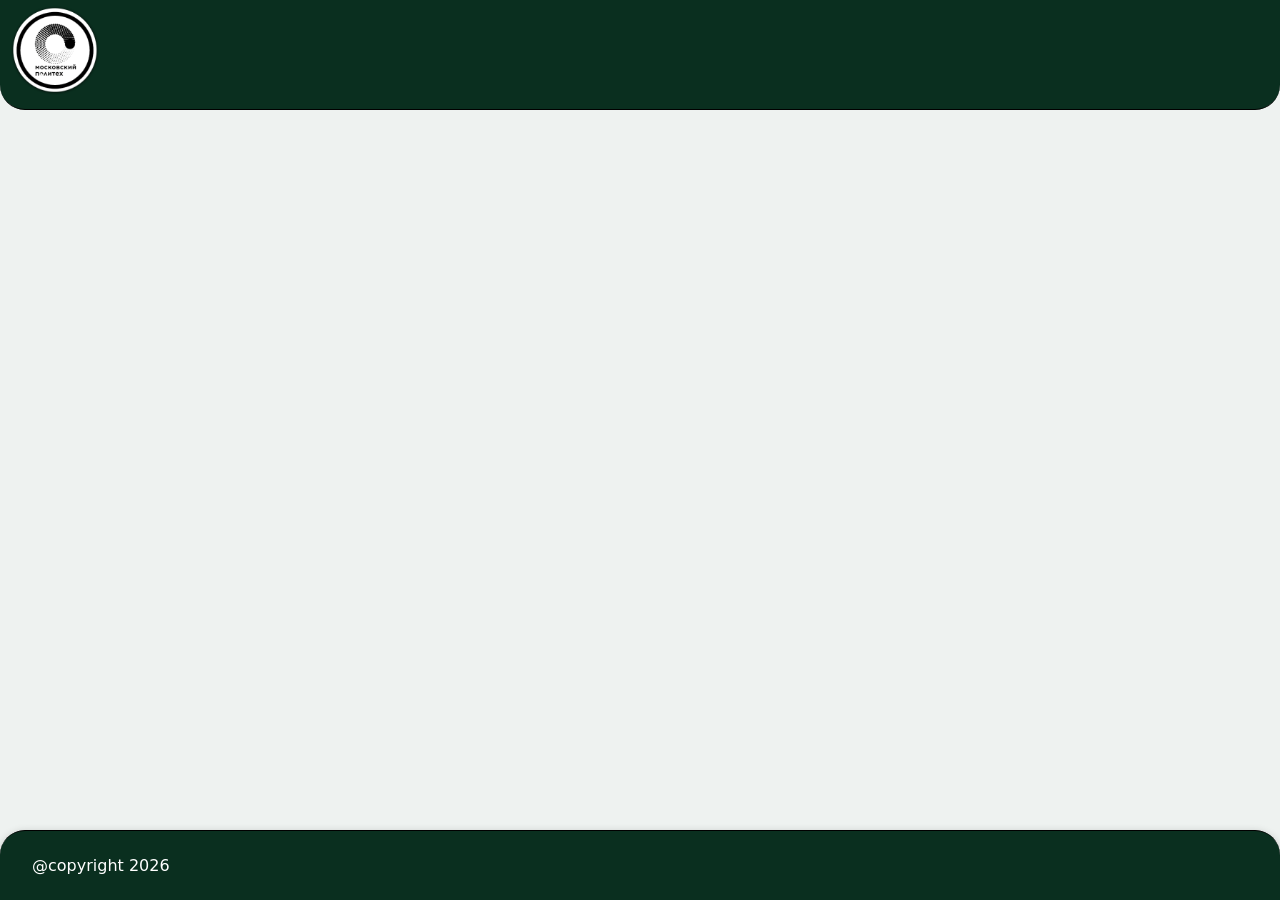
==== template/template.html @ 9dc5850a "Создан шаблон html страницы" ====
<!doctype html>
<html lang="ru">
  <head>
    <meta charset="UTF-8">
    <meta name="viewport" content="width=device-width, initial-scale=1.0">
    <title>Агаев Арслан 241-353 ЛР-2 Вариант 1</title>
    <link rel="stylesheet" href="styles.css">
  </head>
  <body>
    <header><img src="./logo.png" alt="" width="90"></header>
    <main></main>
    <footer>@copyright 2026</footer>
  </body>
</html>
---- template/styles.css ----
/* Сброс базовых отступов, чтобы футер идеально прилегал к верху */
* {
  margin: 0;
  padding: 0;
  box-sizing: border-box;
}

/* Основной фон страницы — нейтральный, чтобы выделить футер и контент.
           Можно сделать светлым или с легким паттерном, но условие: футер темно-зеленый, 
           буквы белые, приклеен к верху, фиксированной высоты, игнорирует скролл */
body {
  background: #eef2f0;
  /* Спокойный серо-зеленоватый фон, чтобы визуально отделить футер */
  font-family: system-ui, "Segoe UI", "Roboto", "Helvetica Neue", sans-serif;
  /* Убираем стандартные отступы body, которые могли бы создать просвет сверху */
  margin: 0;
  padding: 0;
  /* Чтобы контент страницы начинался сразу под футером, 
               так как футер зафиксирован вверху и перекрывает верхнюю часть основного содержимого.
               Добавим верхний padding, равный высоте футера, чтобы содержимое не "пряталось" под ним.
               Это стандартная практика для fixed-элементов, приклеенных к верху. */
  padding-top: 100px;
  /* Значение равно фиксированной высоте футера (см. .top-footer) */
}

/* Header */
/* Стили для навигации */

header {
  border-bottom: 1px solid black;
  background-color: #0a2f1f;
  color: white;
  border-bottom-left-radius: 25px;
  border-bottom-right-radius: 25px;
  height: 110px;
  width: 100%;
  position: fixed;
  top: 0;
  left: 0;
  padding: 5px 10px;
}


/* ----- ФУТЕР (но приклеен к ВЕРХУ! соответствует условию "футер приклеен к верху страницы") ----- */
/* Класс .top-footer используется, чтобы подчеркнуть нестандартное расположение вверху, 
           но по заданию это футер, который находится вверху страницы */
/* Те же стили, что выше */
footer {
  position: fixed;
  bottom: 0;
  left: 0;
  width: 100%;
  height: 70px;
  background-color: #0a2f1f;
  border-top: 1px solid black;
  border-top-left-radius: 25px;
  border-top-right-radius: 25px;
  color: white;
  display: flex;
  align-items: center;
  justify-content: space-between;
  padding: 0 32px;
  z-index: 1000;
  box-shadow: 0 2px 8px rgba(0, 0, 0, 0.2);
}

/* Стилизация демо-контента */
h1 {
  font-size: 2rem;
  margin-bottom: 1rem;
  color: #1e2f2a;
  border-left: 5px solid #0a2f1f;
  padding-left: 20px;
}

h2 {
  margin: 1.5rem 0 0.8rem 0;
  color: #1a3a2c;
}

p {
  line-height: 1.5;
  margin-bottom: 1rem;
  color: #2c3e32;
}

.card-grid {
  display: flex;
  flex-wrap: wrap;
  gap: 24px;
  margin: 32px 0;
}

.card {
  background: #f9fbf9;
  border-radius: 20px;
  padding: 20px;
  flex: 1 1 250px;
  box-shadow: 0 4px 10px rgba(0, 0, 0, 0.03);
  border: 1px solid #e0e8e2;
}

.card h3 {
  margin-top: 0;
  color: #0a2f1f;
}

hr {
  margin: 30px 0;
  border: none;
  height: 2px;
  background: linear-gradient(to right, #cbdcd2, transparent);
}

.badge {
  background: #0a2f1f10;
  padding: 6px 14px;
  border-radius: 60px;
  font-size: 0.8rem;
  color: #0a2f1f;
  font-weight: 500;
  display: inline-block;
}

/* для очень узких экранов прячем часть текста, но всё равно футер фиксирован */
@media (max-width: 550px) {
  .footer-nav a:last-child {
    display: none;
  }

  .footer-right .text-copyright {
    display: none;
  }

  .footer-brand span:first-child {
    font-size: 1.3rem;
  }
}
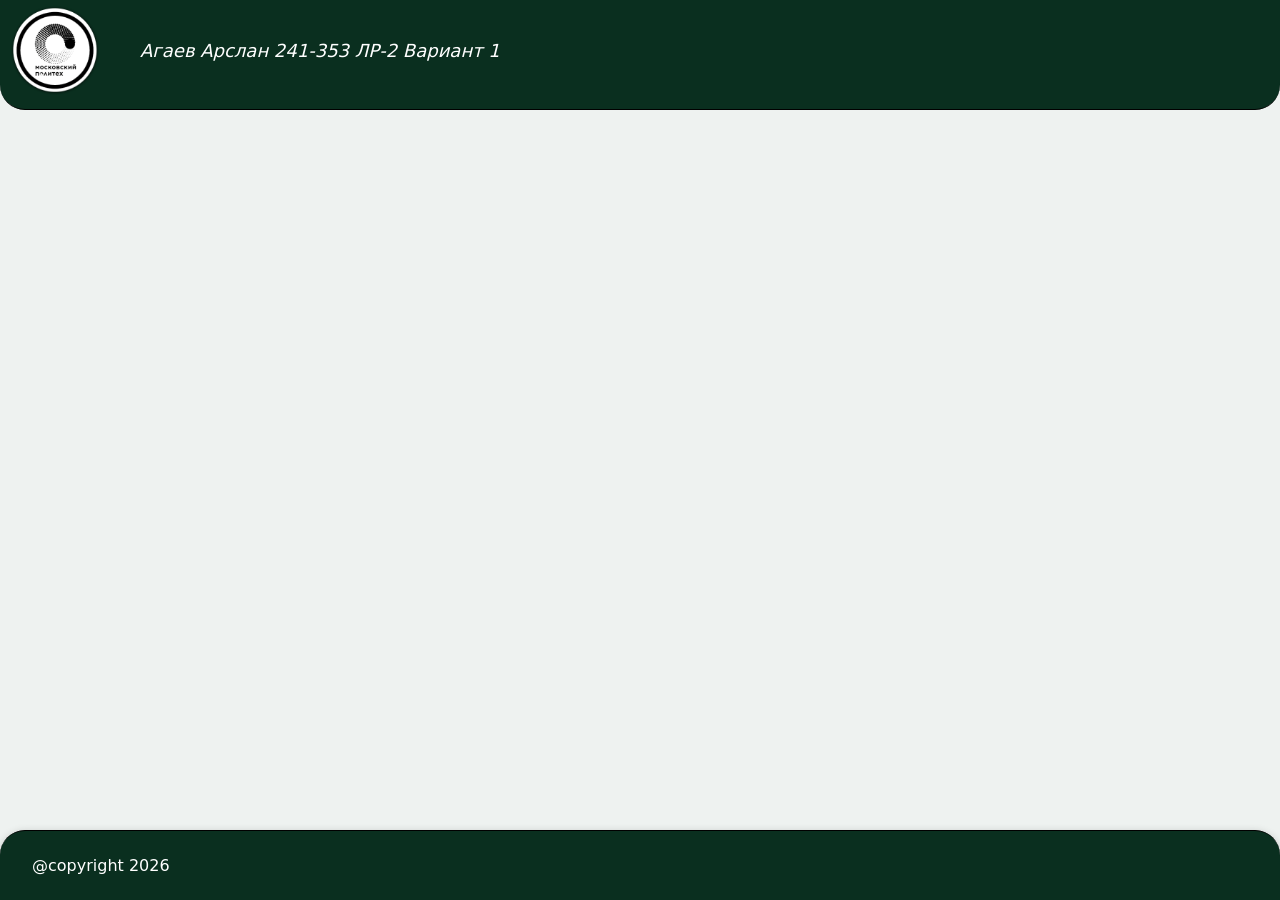
==== commit 0998506f: "Небольшие правки стилей и исправлен header" ====
--- a/template/template.html
+++ b/template/template.html
@@ -7,7 +7,7 @@
     <link rel="stylesheet" href="styles.css">
   </head>
   <body>
-    <header><img src="./logo.png" alt="" width="90"></header>
+    <header><img src="./logo.png" alt="" width="90"><span>Агаев Арслан 241-353 ЛР-2 Вариант 1</span></header>
     <main></main>
     <footer>@copyright 2026</footer>
   </body>
--- a/template/styles.css
+++ b/template/styles.css
@@ -38,8 +38,19 @@
   top: 0;
   left: 0;
   padding: 5px 10px;
+  vertical-align: middle;
 }
 
+header span,
+header img {
+  vertical-align: middle;
+  font-size: 18px;
+  font-style: italic;
+}
+
+header img {
+  margin-right: 40px;
+}
 
 /* ----- ФУТЕР (но приклеен к ВЕРХУ! соответствует условию "футер приклеен к верху страницы") ----- */
 /* Класс .top-footer используется, чтобы подчеркнуть нестандартное расположение вверху, 
@@ -135,4 +146,9 @@
   .footer-brand span:first-child {
     font-size: 1.3rem;
   }
+}
+
+main {
+  text-align: center;
+  padding: 20px 0px 80px 0px;
 }
